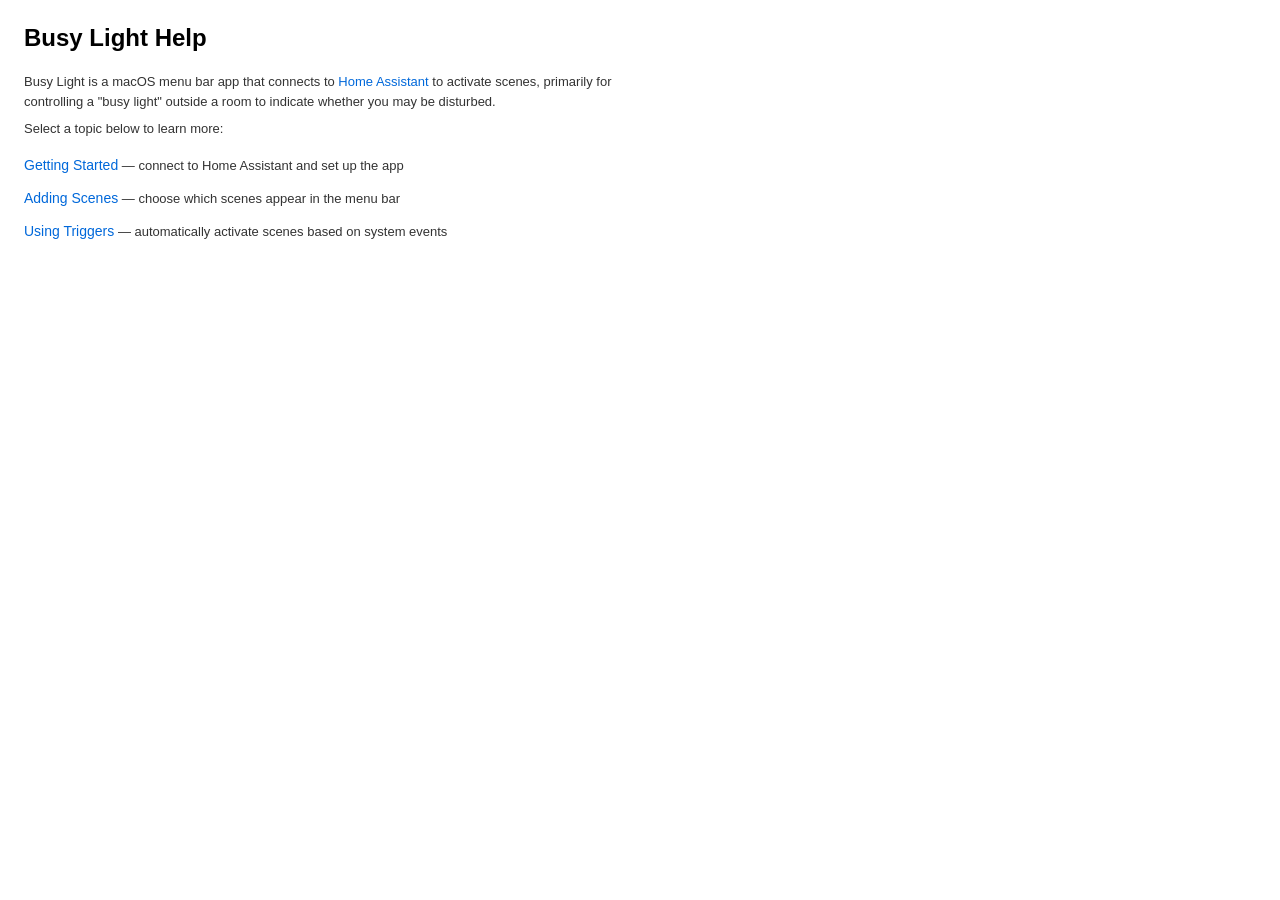
==== BusyLight/BusyLight.help/Contents/Resources/en.lproj/index.html @ c540c0ef "Add macOS Help system using Apple Help Books Integrate standard macOS Help Viewer with four help pag" ====
<!DOCTYPE html>
<html lang="en">
<head>
    <meta charset="UTF-8">
    <meta name="AppleTitle" content="Busy Light Help">
    <meta name="description" content="Busy Light is a macOS menu bar app that controls Home Assistant scenes for your busy light.">
    <title>Busy Light Help</title>
    <link rel="stylesheet" href="../shared/style.css">
</head>
<body>
    <a name="busylight-help"></a>
    <h1>Busy Light Help</h1>
    <p>
        Busy Light is a macOS menu bar app that connects to
        <a href="https://www.home-assistant.io">Home Assistant</a> to activate
        scenes, primarily for controlling a "busy light" outside a room to
        indicate whether you may be disturbed.
    </p>
    <p>Select a topic below to learn more:</p>
    <ul class="topics">
        <li><a href="getting-started.html">Getting Started</a>
            &mdash; connect to Home Assistant and set up the app</li>
        <li><a href="adding-scenes.html">Adding Scenes</a>
            &mdash; choose which scenes appear in the menu bar</li>
        <li><a href="using-triggers.html">Using Triggers</a>
            &mdash; automatically activate scenes based on system events</li>
    </ul>
</body>
</html>
---- BusyLight/BusyLight.help/Contents/Resources/shared/style.css ----
/* Busy Light Help — Apple Help Viewer stylesheet */

body {
    font-family: -apple-system, BlinkMacSystemFont, "Helvetica Neue", Helvetica, Arial, sans-serif;
    font-size: 13px;
    line-height: 1.5;
    color: #333;
    background-color: #fff;
    margin: 0;
    padding: 20px 24px;
    max-width: 600px;
}

h1 {
    font-size: 24px;
    font-weight: 600;
    color: #000;
    margin: 0 0 16px 0;
}

h2 {
    font-size: 17px;
    font-weight: 600;
    color: #000;
    margin: 24px 0 8px 0;
}

h3 {
    font-size: 14px;
    font-weight: 600;
    color: #000;
    margin: 20px 0 6px 0;
}

p {
    margin: 8px 0;
}

ul, ol {
    margin: 8px 0;
    padding-left: 24px;
}

li {
    margin: 4px 0;
}

a {
    color: #0068DA;
    text-decoration: none;
}

a:hover {
    text-decoration: underline;
}

code {
    font-family: "SF Mono", Menlo, Monaco, monospace;
    font-size: 12px;
    background-color: #f5f5f5;
    padding: 1px 5px;
    border-radius: 3px;
}

/* Navigation */

.breadcrumb {
    font-size: 11px;
    color: #888;
    margin-bottom: 12px;
}

.breadcrumb a {
    color: #888;
}

.breadcrumb a:hover {
    color: #0068DA;
}

/* Topic links on landing page */

.topics {
    list-style: none;
    padding: 0;
    margin: 16px 0;
}

.topics li {
    margin: 12px 0;
}

.topics a {
    font-size: 14px;
    font-weight: 500;
}

/* Emphasized notes */

.note {
    background-color: #f8f8f8;
    border-left: 3px solid #0068DA;
    padding: 8px 12px;
    margin: 12px 0;
    font-size: 12px;
    color: #555;
}

/* Keyboard shortcut styling */

kbd {
    font-family: -apple-system, BlinkMacSystemFont, sans-serif;
    font-size: 12px;
    background-color: #f0f0f0;
    border: 1px solid #ccc;
    border-radius: 3px;
    padding: 1px 5px;
    box-shadow: 0 1px 0 #bbb;
}
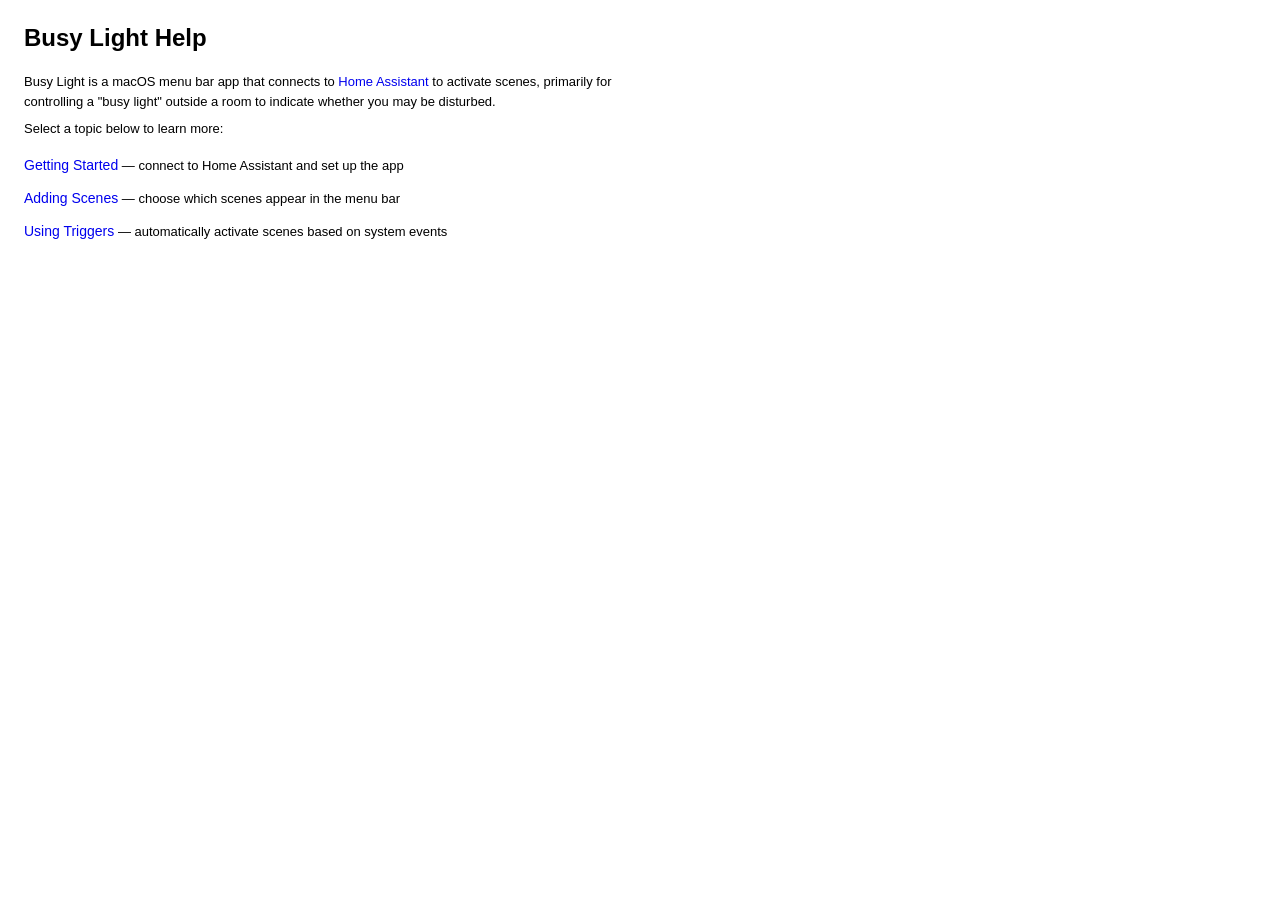
==== commit 14338f2d: "Fix Help Book dark mode and improve divider preview Help Book: Add <meta name="color-scheme" content" ====
--- a/BusyLight/BusyLight.help/Contents/Resources/en.lproj/index.html
+++ b/BusyLight/BusyLight.help/Contents/Resources/en.lproj/index.html
@@ -2,6 +2,7 @@
 <html lang="en">
 <head>
     <meta charset="UTF-8">
+    <meta name="color-scheme" content="light dark">
     <meta name="AppleTitle" content="Busy Light Help">
     <meta name="description" content="Busy Light is a macOS menu bar app that controls Home Assistant scenes for your busy light.">
     <title>Busy Light Help</title>
--- a/BusyLight/BusyLight.help/Contents/Resources/shared/style.css
+++ b/BusyLight/BusyLight.help/Contents/Resources/shared/style.css
@@ -1,11 +1,13 @@
 /* Busy Light Help — Apple Help Viewer stylesheet */
+/* Uses -apple-system colors for automatic light/dark mode adaptation */
 
 body {
     font-family: -apple-system, BlinkMacSystemFont, "Helvetica Neue", Helvetica, Arial, sans-serif;
     font-size: 13px;
     line-height: 1.5;
-    color: #333;
-    background-color: #fff;
+    color-scheme: light dark;
+    color: -apple-system-label;
+    background-color: -apple-system-background;
     margin: 0;
     padding: 20px 24px;
     max-width: 600px;
@@ -14,21 +16,21 @@
 h1 {
     font-size: 24px;
     font-weight: 600;
-    color: #000;
+    color: -apple-system-label;
     margin: 0 0 16px 0;
 }
 
 h2 {
     font-size: 17px;
     font-weight: 600;
-    color: #000;
+    color: -apple-system-label;
     margin: 24px 0 8px 0;
 }
 
 h3 {
     font-size: 14px;
     font-weight: 600;
-    color: #000;
+    color: -apple-system-label;
     margin: 20px 0 6px 0;
 }
 
@@ -46,7 +48,7 @@
 }
 
 a {
-    color: #0068DA;
+    color: -apple-system-blue;
     text-decoration: none;
 }
 
@@ -57,7 +59,7 @@
 code {
     font-family: "SF Mono", Menlo, Monaco, monospace;
     font-size: 12px;
-    background-color: #f5f5f5;
+    background-color: -apple-system-tertiary-fill;
     padding: 1px 5px;
     border-radius: 3px;
 }
@@ -66,16 +68,16 @@
 
 .breadcrumb {
     font-size: 11px;
-    color: #888;
+    color: -apple-system-secondary-label;
     margin-bottom: 12px;
 }
 
 .breadcrumb a {
-    color: #888;
+    color: -apple-system-secondary-label;
 }
 
 .breadcrumb a:hover {
-    color: #0068DA;
+    color: -apple-system-blue;
 }
 
 /* Topic links on landing page */
@@ -98,12 +100,12 @@
 /* Emphasized notes */
 
 .note {
-    background-color: #f8f8f8;
-    border-left: 3px solid #0068DA;
+    background-color: -apple-system-tertiary-fill;
+    border-left: 3px solid -apple-system-blue;
     padding: 8px 12px;
     margin: 12px 0;
     font-size: 12px;
-    color: #555;
+    color: -apple-system-secondary-label;
 }
 
 /* Keyboard shortcut styling */
@@ -111,9 +113,9 @@
 kbd {
     font-family: -apple-system, BlinkMacSystemFont, sans-serif;
     font-size: 12px;
-    background-color: #f0f0f0;
-    border: 1px solid #ccc;
+    background-color: -apple-system-tertiary-fill;
+    border: 1px solid -apple-system-separator;
     border-radius: 3px;
     padding: 1px 5px;
-    box-shadow: 0 1px 0 #bbb;
+    box-shadow: 0 1px 0 -apple-system-separator;
 }
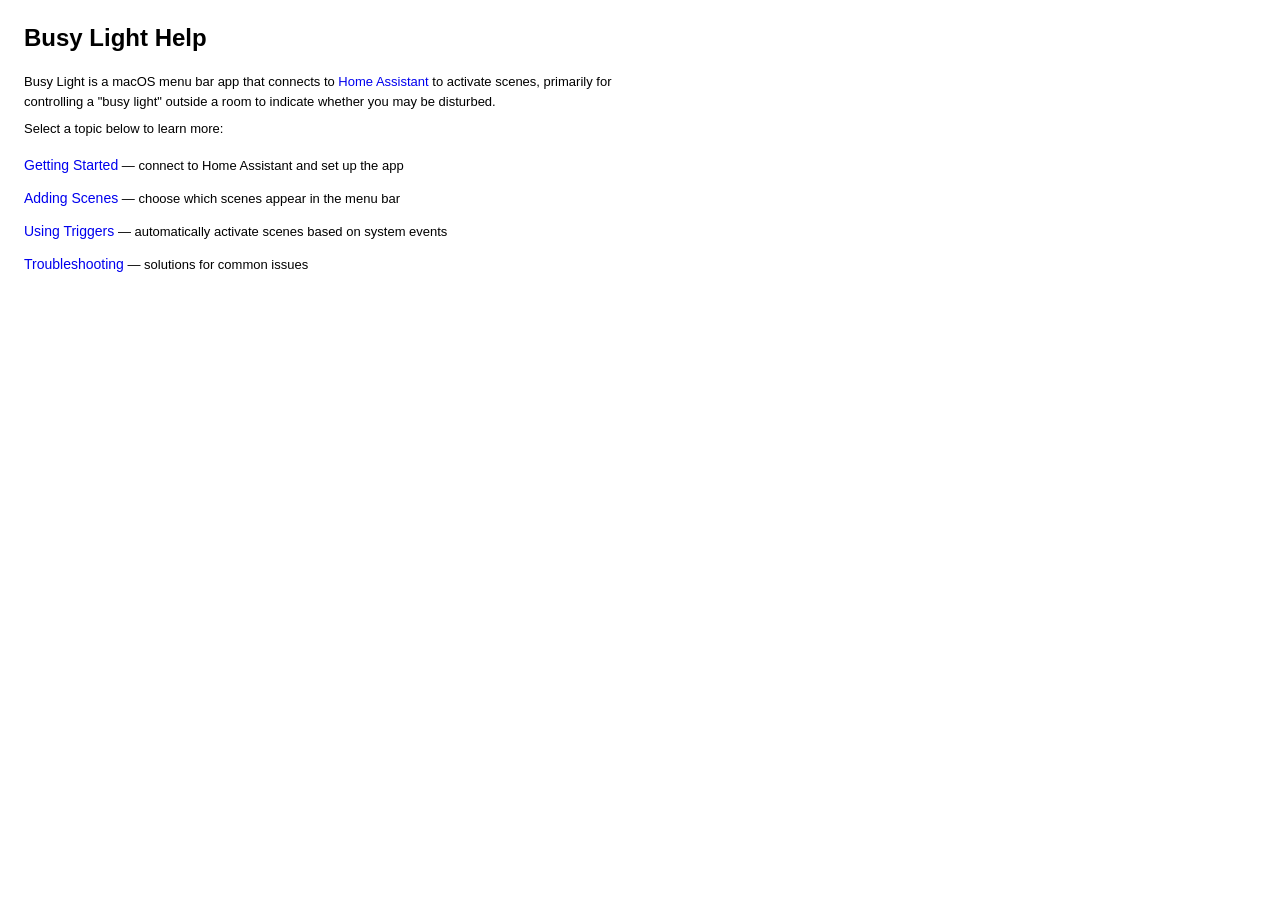
==== commit 66a16098: "Add troubleshooting page to Help book (#74) New page covering common issues: connection problems, to" ====
--- a/BusyLight/BusyLight.help/Contents/Resources/en.lproj/index.html
+++ b/BusyLight/BusyLight.help/Contents/Resources/en.lproj/index.html
@@ -25,6 +25,8 @@
             &mdash; choose which scenes appear in the menu bar</li>
         <li><a href="using-triggers.html">Using Triggers</a>
             &mdash; automatically activate scenes based on system events</li>
+        <li><a href="troubleshooting.html">Troubleshooting</a>
+            &mdash; solutions for common issues</li>
     </ul>
 </body>
 </html>
